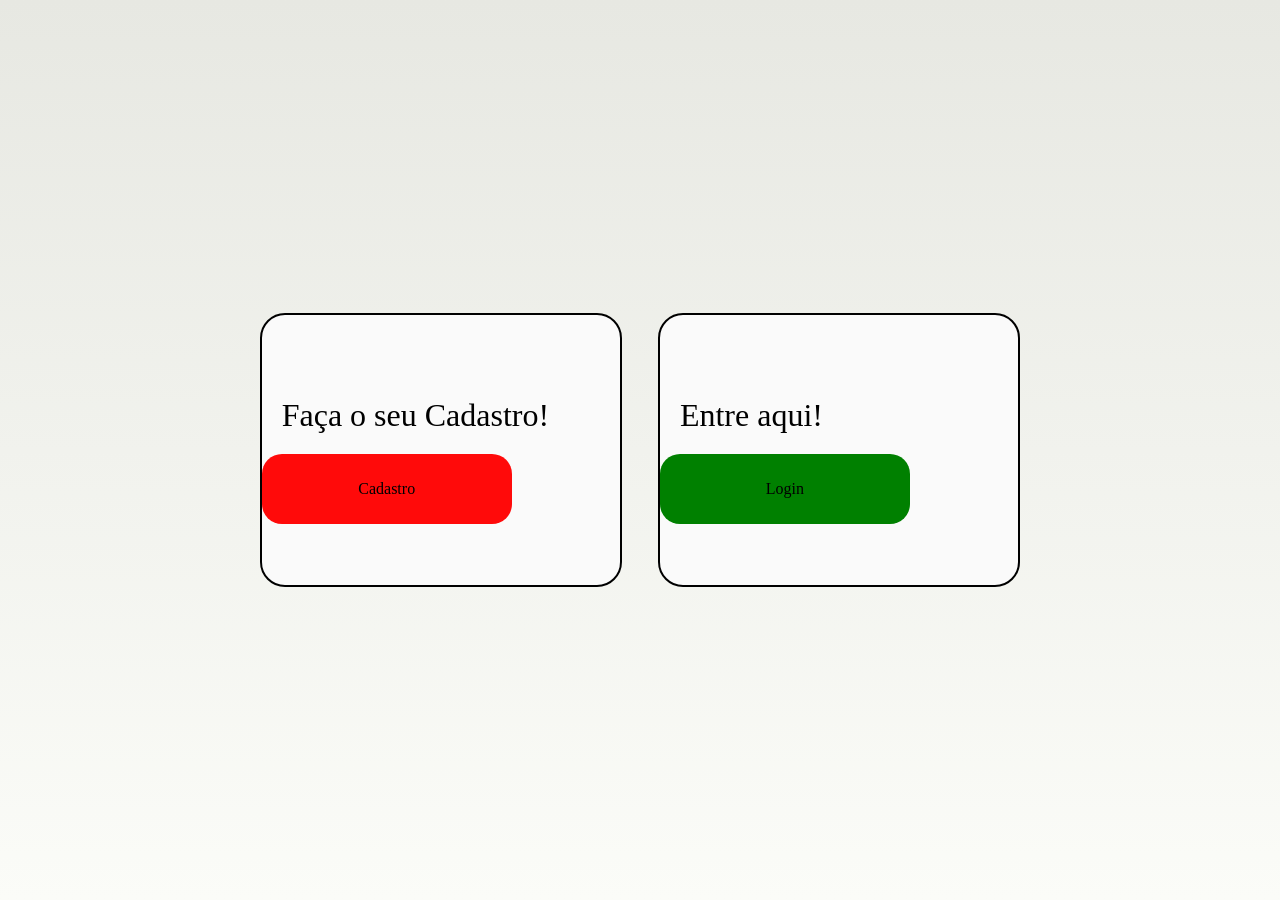
==== index.html @ 408767e4 "1.0" ====
<!DOCTYPE html>
<html lang="en">
<head>
    <meta charset="UTF-8">
    <meta name="viewport" content="width=device-width, initial-scale=1.0">
    <link rel="stylesheet" href="css/indexDesign.css">
    <title>Document</title>
</head>
<body>
    <div id="caixa">
        <div id="caixaCadastro">
            <p>Faça o seu Cadastro!</p>
            <div id="cadastroButton">Cadastro</div>
        </div>
        <div id="caixaLogin">
            <p>Entre aqui!</p>
            <div id="loginButton">Login</div>
        </div>
    </div>
</body>
</html>
---- css/indexDesign.css ----
*{
    margin: 0;
}

body{
    width: 100vw;
    height: 100vh;
    background: linear-gradient(
        180deg,
        #E7E8E2,
        #FBFCF8
    );
    display: flex;
    justify-content: center;
    align-items: center;
}

#caixa{
    width: 70vw;
    height: 60vh;
    display: flex;
    align-items: center;
    justify-content: center;
}

#caixa p{
    font-size: 2em;
    margin: 20px;
}

#caixaLogin{
    width: 40%;
    margin: 2%;
    height: 50%;
    justify-items: center;
    align-content: center;
    border: solid 2px black;
    background-color: #FAFAFA;
    border-radius: 25px;
}

#loginButton{
    width: 250px;
    height: 70px;
    border-radius: 20px;
    background-color: #008000;
    cursor: pointer;
    text-align: center;
    display: flex;
    justify-content: center;
    align-items: center;
    transition: all 0.3s ease-in-out;
}

#loginButton:hover{
    background-color: #228022;
    cursor: pointer;
    transform: translate(0,-5%);
}

#caixaCadastro{
    width: 40%;
    margin: 2%;
    height: 50%;
    justify-items: center;
    align-content: center;
    border: solid 2px black;
    background-color: #FAFAFA;
    border-radius: 25px;
}

#cadastroButton{
    width: 250px;
    height: 70px;
    border-radius: 20px;
    background-color: #FF0A0A;
    text-align: center;
    display: flex;
    align-items: center;
    justify-content: center;
    transition: all 0.3s ease-in-out;
}

#cadastroButton:hover{
    background-color: #FF2222;
    cursor: pointer;
    transform: translate(0,-5%);
}
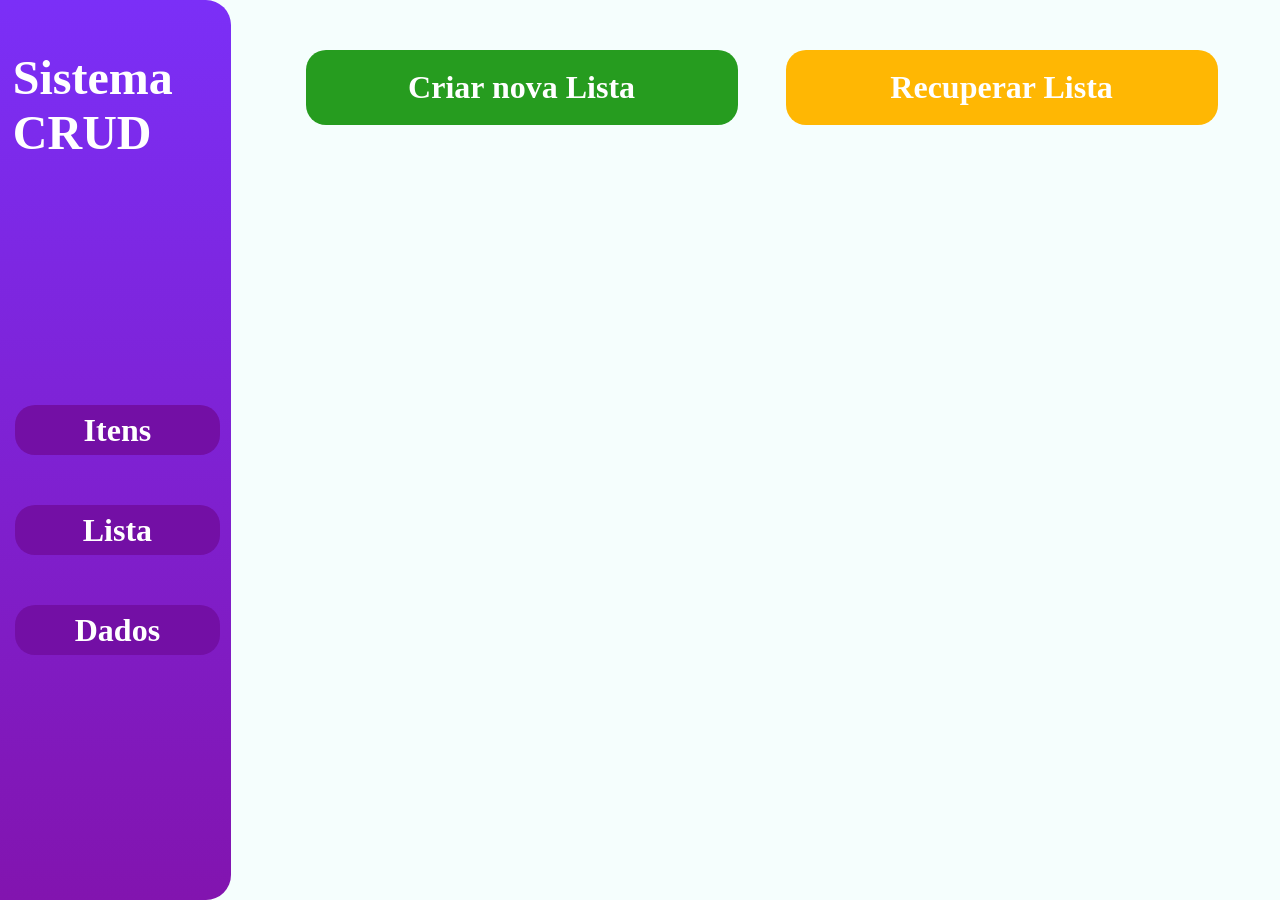
==== commit 985c4d38: "createList page 1.0" ====
--- a/index.html
+++ b/index.html
@@ -4,18 +4,48 @@
     <meta charset="UTF-8">
     <meta name="viewport" content="width=device-width, initial-scale=1.0">
     <link rel="stylesheet" href="css/indexDesign.css">
-    <title>Document</title>
+
+    <!-- css dos Componentes -->
+    <link rel="stylesheet" href="css/menu.css">
+
+    <title>CRUD</title>
 </head>
 <body>
-    <div id="caixa">
-        <div id="caixaCadastro">
-            <p>Faça o seu Cadastro!</p>
-            <div id="cadastroButton">Cadastro</div>
-        </div>
-        <div id="caixaLogin">
-            <p>Entre aqui!</p>
-            <div id="loginButton">Login</div>
+
+    <!-- Componentes -->
+    <div id="menu">
+        <div>Sistema CRUD</div>
+        <div></div>
+        <p class="menuLinks">Itens</p>
+        <p class="menuLinks">Lista</p>
+        <p class="menuLinks">Dados</p>
+    </div>
+
+
+    <!-- Page -->
+    <div id="black_bg"></div>
+    <div id="createBox">
+        <form id="cb_name">
+            <p>Digite o nome da sua nova Lista: </p>
+            <input type="text" placeholder="Digite aqui!">
+        </form>
+        <div class="Flex">
+            <div class="cd_button" id="cb_submit">Create</div>
+            <div class="cd_button" id="cb_cancel" onclick="close_listBox()">Cancel</div>
         </div>
     </div>
+
+
+    <main>
+        <div id="newList" onclick="criar_listBox()">
+            Criar nova Lista
+        </div>
+        <div id="undoList">
+            Recuperar Lista
+        </div>
+        <div id="itenCreated"></div>
+    </main>
+
+    <script src="javascript/indexScript.js"></script>
 </body>
 </html>
--- a/css/indexDesign.css
+++ b/css/indexDesign.css
@@ -3,86 +3,172 @@
 }
 
 body{
-    width: 100vw;
-    height: 100vh;
-    background: linear-gradient(
-        180deg,
-        #E7E8E2,
-        #FBFCF8
-    );
+    background-color: #F5FEFD;
+}
+
+main{
+    margin-left: 20vw;
+    padding: 2%;
+    width: 75vw;
+    display: grid;
+    grid-template-columns: 1fr 1fr;
+}
+
+.Flex{
     display: flex;
     justify-content: center;
     align-items: center;
 }
 
-#caixa{
-    width: 70vw;
-    height: 60vh;
-    display: flex;
-    align-items: center;
-    justify-content: center;
+#black_bg{
+    width: 100%;
+    height: 100%;
+    position: fixed;
+    transform: translate(-50%,-50%);
+    top: 50%;
+    left: 50%;
+    z-index: -1;
+    opacity: 0;
+    background-color: rgba(0,0,0);
+    transition: all 0.5s ease-in-out;
 }
 
-#caixa p{
-    font-size: 2em;
-    margin: 20px;
+
+
+/* Create Box */
+
+#createBox{
+    width: 40vw;
+    height: 35vh;
+    border-radius: 25px;
+    background-color: #FBFBF9;
+    display: grid;
+    grid-template-rows: 1fr 1fr;
+    grid-template-columns: 1fr;
+    justify-items: center;
+    align-content: center;
+    text-align: center;
+    position: fixed;
+    transform: translate(-50%,-50%);
+    left: 50%;
+    top: -50%;
+    z-index: 10;
+    opacity: 0;
+    transition: all 0.7s ease-in-out;
 }
 
-#caixaLogin{
-    width: 40%;
-    margin: 2%;
-    height: 50%;
-    justify-items: center;
-    align-content: center;
-    border: solid 2px black;
-    background-color: #FAFAFA;
-    border-radius: 25px;
+#createBox div{
+    width: 90%;
 }
 
-#loginButton{
-    width: 250px;
+#cb_name{
+    margin-top: 5%;
+    width: 80%;
     height: 70px;
+    text-align: start;
+}
+
+#cb_name p{
+    font-size: 2em;
+    font-weight: 400;
+    margin-bottom: 10px;
+}
+
+#cb_name input{
+    width: calc(100% - 15px - 10px);
+    font-size: 1.5em;
+    height: 100%;
     border-radius: 20px;
-    background-color: #008000;
+    padding-right: 15px;
+    padding-left: 10px;
+    background-color: white;
+    border: gray solid 2px;
+    transition: all 0.2s ease-in-out;
+}
+
+.cd_button{
+    width: 40%;
+    margin: 5%;
+    align-content: center;
+    color: white;
+    font-size: 1.5em;
+    border-radius: 15px;
+    padding: 10px 0;
+    transition: all 0.1s ease-in-out;
+}
+
+.cd_button:hover{
     cursor: pointer;
+}
+
+#cb_cancel{
+    background-color: red;
+}
+
+#cb_cancel:hover{
+    background-color: darkred;
+}
+
+#cb_submit{
+    background-color: green;
+}
+
+#cb_submit:hover{
+    background-color: darkgreen;
+}
+
+/* Fim create box */
+
+
+
+#newList{
+    width: 90%;
+    height: 75px;
+    border-radius: 20px;
+    color: white;
+    font-size: 2em;
     text-align: center;
+    vertical-align: middle;
     display: flex;
     justify-content: center;
     align-items: center;
+    margin: 5%;
+    background-color: #269c1f;
     transition: all 0.3s ease-in-out;
+    font-weight: bold;
 }
 
-#loginButton:hover{
-    background-color: #228022;
+#newList:hover{
     cursor: pointer;
-    transform: translate(0,-5%);
+    height: 85px;
+    transform: translate(0,0);
+    width: 92%;
+    margin: calc(5% - 5px) 4%;
+    background-color: #048002;
 }
 
-#caixaCadastro{
-    width: 40%;
-    margin: 2%;
-    height: 50%;
-    justify-items: center;
-    align-content: center;
-    border: solid 2px black;
-    background-color: #FAFAFA;
-    border-radius: 25px;
+#undoList{
+    width: 90%;
+    height: 75px;
+    border-radius: 20px;
+    color: white;
+    font-size: 2em;
+    text-align: center;
+    vertical-align: middle;
+    display: flex;
+    justify-content: center;
+    align-items: center;
+    margin: 5%;
+    background-color: #FFB703;
+    transition: all 0.3s ease-in-out;
+    font-weight: bold;
 }
 
-#cadastroButton{
-    width: 250px;
-    height: 70px;
-    border-radius: 20px;
-    background-color: #FF0A0A;
-    text-align: center;
-    display: flex;
-    align-items: center;
-    justify-content: center;
-    transition: all 0.3s ease-in-out;
-}
-
-#cadastroButton:hover{
-    background-color: #FF2222;
+#undoList:hover{
     cursor: pointer;
-    transform: translate(0,-5%);
+    height: 85px;
+    transform: translate(0,0);
+    width: 92%;
+    margin: calc(5% - 5px) 4%;
+    background-color: #FB8500;
 }
--- a/css/menu.css
+++ b/css/menu.css
@@ -0,0 +1,47 @@
+#menu{
+    width: 20vw;
+    height: 100vh;
+    position: fixed;
+    top: 50%;
+    left: 0%;
+    transform: translate(-25px,-50%);
+    background: linear-gradient(
+        180deg,
+        #7B2FF7,
+        rgb(130, 20, 175)
+    );
+    border-radius: 25px;
+    transition: all 0.3s ease-in-out;
+    
+    display: grid;
+    grid-template-rows: 1fr 3fr 1fr 1fr 1fr 3fr;
+    align-content: center;
+    color: white;
+    font-weight: bold;
+    font-size: 2em;
+}
+
+#menu p{
+    margin-left: 40px;
+    width: 80%;
+    border-radius: 20px;
+    text-align: center;
+    margin-top: 25px;
+    margin-bottom: 25px;
+    height: 50px;
+    align-content: center;
+    background-color: rgb(115, 15, 165);
+    transition: all 0.2s ease-in-out;
+}
+
+#menu p:hover{
+    cursor: pointer;
+    padding-right: 5%;
+    background-color: rgb(110, 10, 155);
+}
+
+#menu div{
+    margin-top: 50px;
+    font-size: 1.5em;
+    margin-left: calc(5% + 25px);
+}
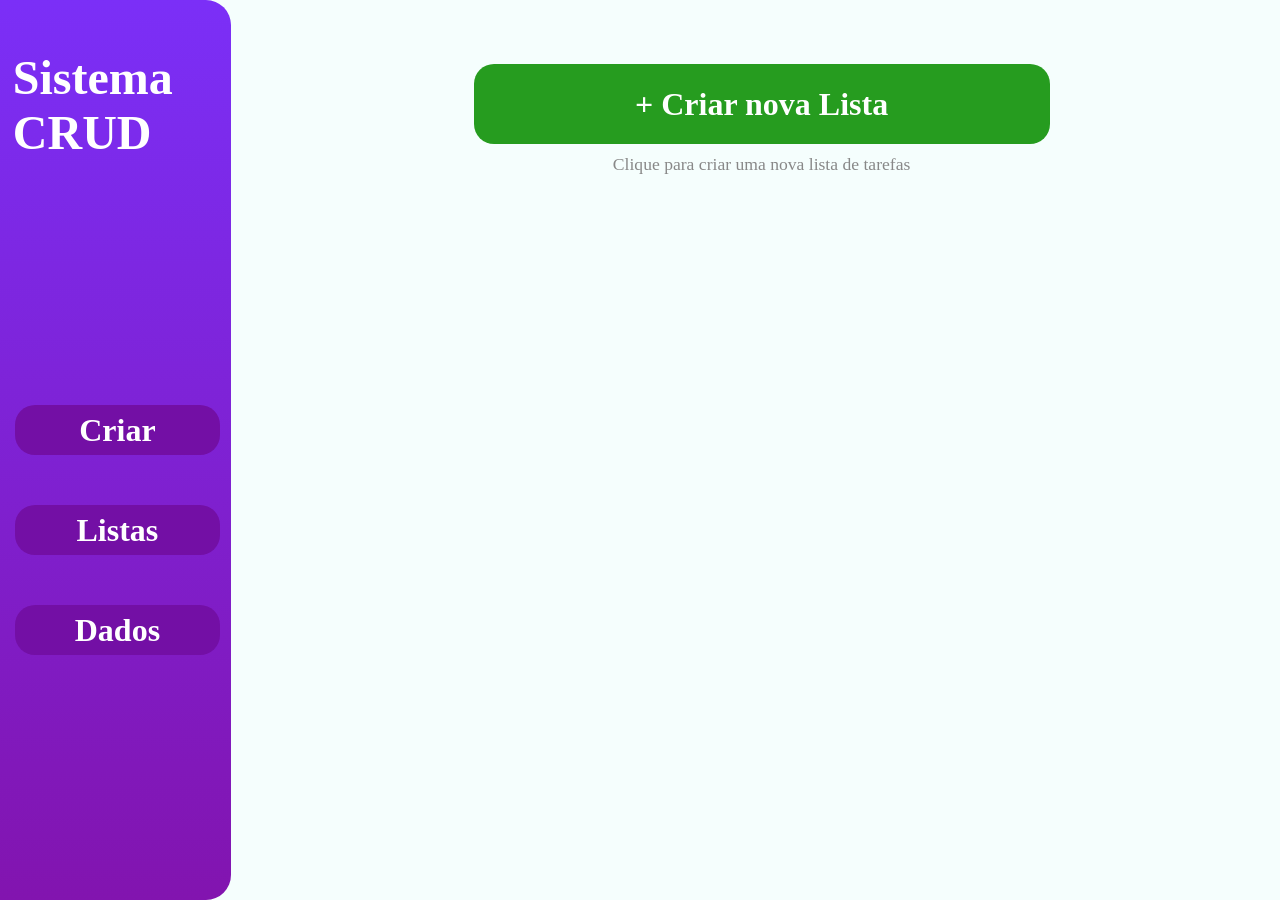
==== commit a68ca94a: "complete" ====
--- a/index.html
+++ b/index.html
@@ -1,51 +1,38 @@
 <!DOCTYPE html>
-<html lang="en">
+<html lang="pt-BR">
 <head>
     <meta charset="UTF-8">
     <meta name="viewport" content="width=device-width, initial-scale=1.0">
-    <link rel="stylesheet" href="css/indexDesign.css">
-
-    <!-- css dos Componentes -->
+    <link rel="stylesheet" href="css/index.css">
     <link rel="stylesheet" href="css/menu.css">
-
-    <title>CRUD</title>
+    <title>CRUD - Criar Lista</title>
 </head>
 <body>
 
-    <!-- Componentes -->
     <div id="menu">
         <div>Sistema CRUD</div>
         <div></div>
-        <p class="menuLinks">Itens</p>
-        <p class="menuLinks">Lista</p>
-        <p class="menuLinks">Dados</p>
+        <p class="menuLinks" onclick="location.href='index.html'">Criar</p>
+        <p class="menuLinks" onclick="location.href='pages/listas.html'">Listas</p>
+        <p class="menuLinks" onclick="location.href='pages/dados.html'">Dados</p>
     </div>
 
-
-    <!-- Page -->
+    <!-- Modal criar lista -->
     <div id="black_bg"></div>
-    <div id="createBox">
-        <form id="cb_name">
-            <p>Digite o nome da sua nova Lista: </p>
-            <input type="text" placeholder="Digite aqui!">
-        </form>
-        <div class="Flex">
-            <div class="cd_button" id="cb_submit">Create</div>
-            <div class="cd_button" id="cb_cancel" onclick="close_listBox()">Cancel</div>
+    <div class="modal" id="createBox">
+        <h2>Nome da nova Lista:</h2>
+        <input type="text" id="input-nome" placeholder="Digite aqui!">
+        <div class="modal-buttons">
+            <div class="cd_button btn-green" id="cb_submit" onclick="criarLista()">Criar</div>
+            <div class="cd_button btn-red" onclick="fecharModal()">Cancelar</div>
         </div>
     </div>
 
-
     <main>
-        <div id="newList" onclick="criar_listBox()">
-            Criar nova Lista
-        </div>
-        <div id="undoList">
-            Recuperar Lista
-        </div>
-        <div id="itenCreated"></div>
+        <div id="newList" onclick="abrirModal()">+ Criar nova Lista</div>
+        <p class="hint">Clique para criar uma nova lista de tarefas</p>
     </main>
 
-    <script src="javascript/indexScript.js"></script>
+    <script src="javascript/index.js"></script>
 </body>
-</html>+</html>
--- a/css/index.css
+++ b/css/index.css
@@ -0,0 +1,120 @@
+* { margin: 0; }
+
+body { background-color: #F5FEFD; }
+
+main {
+    margin-left: 20vw;
+    padding: 2%;
+    width: 75vw;
+    display: flex;
+    flex-direction: column;
+    align-items: center;
+    padding-top: 5%;
+}
+
+.Flex {
+    display: flex;
+    justify-content: center;
+    align-items: center;
+}
+
+#black_bg {
+    width: 100%;
+    height: 100%;
+    position: fixed;
+    transform: translate(-50%, -50%);
+    top: 50%;
+    left: 50%;
+    z-index: -1;
+    opacity: 0;
+    background-color: rgba(0,0,0);
+    transition: all 0.5s ease-in-out;
+}
+
+/* Modal */
+.modal {
+    width: 40vw;
+    border-radius: 25px;
+    background-color: #FBFBF9;
+    display: flex;
+    flex-direction: column;
+    align-items: center;
+    padding: 5% 0;
+    gap: 20px;
+    position: fixed;
+    transform: translate(-50%, -50%);
+    left: 50%;
+    top: -50%;
+    z-index: 10;
+    opacity: 0;
+    transition: all 0.7s ease-in-out;
+}
+
+.modal h2 {
+    font-size: 1.8em;
+    font-weight: 400;
+    width: 80%;
+}
+
+.modal input {
+    width: calc(80% - 25px);
+    font-size: 1.3em;
+    height: 50px;
+    border-radius: 20px;
+    padding: 0 15px 0 10px;
+    background-color: white;
+    border: gray solid 2px;
+    transition: all 0.2s ease-in-out;
+}
+
+.modal-buttons {
+    display: flex;
+    justify-content: center;
+    gap: 20px;
+    width: 80%;
+}
+
+.cd_button {
+    width: 40%;
+    align-content: center;
+    color: white;
+    font-size: 1.5em;
+    border-radius: 15px;
+    padding: 10px 0;
+    text-align: center;
+    transition: all 0.1s ease-in-out;
+    cursor: pointer;
+}
+
+.btn-green  { background-color: green; }
+.btn-green:hover { background-color: darkgreen; }
+.btn-red    { background-color: red; }
+.btn-red:hover { background-color: darkred; }
+
+/* Hero button */
+#newList {
+    width: 60%;
+    height: 80px;
+    border-radius: 20px;
+    color: white;
+    font-size: 2em;
+    display: flex;
+    justify-content: center;
+    align-items: center;
+    background-color: #269c1f;
+    transition: all 0.3s ease-in-out;
+    font-weight: bold;
+    cursor: pointer;
+}
+
+#newList:hover {
+    background-color: #048002;
+    width: 63%;
+    height: 88px;
+}
+
+p.hint {
+    color: #888;
+    font-size: 1.1em;
+    margin-top: 10px;
+}
